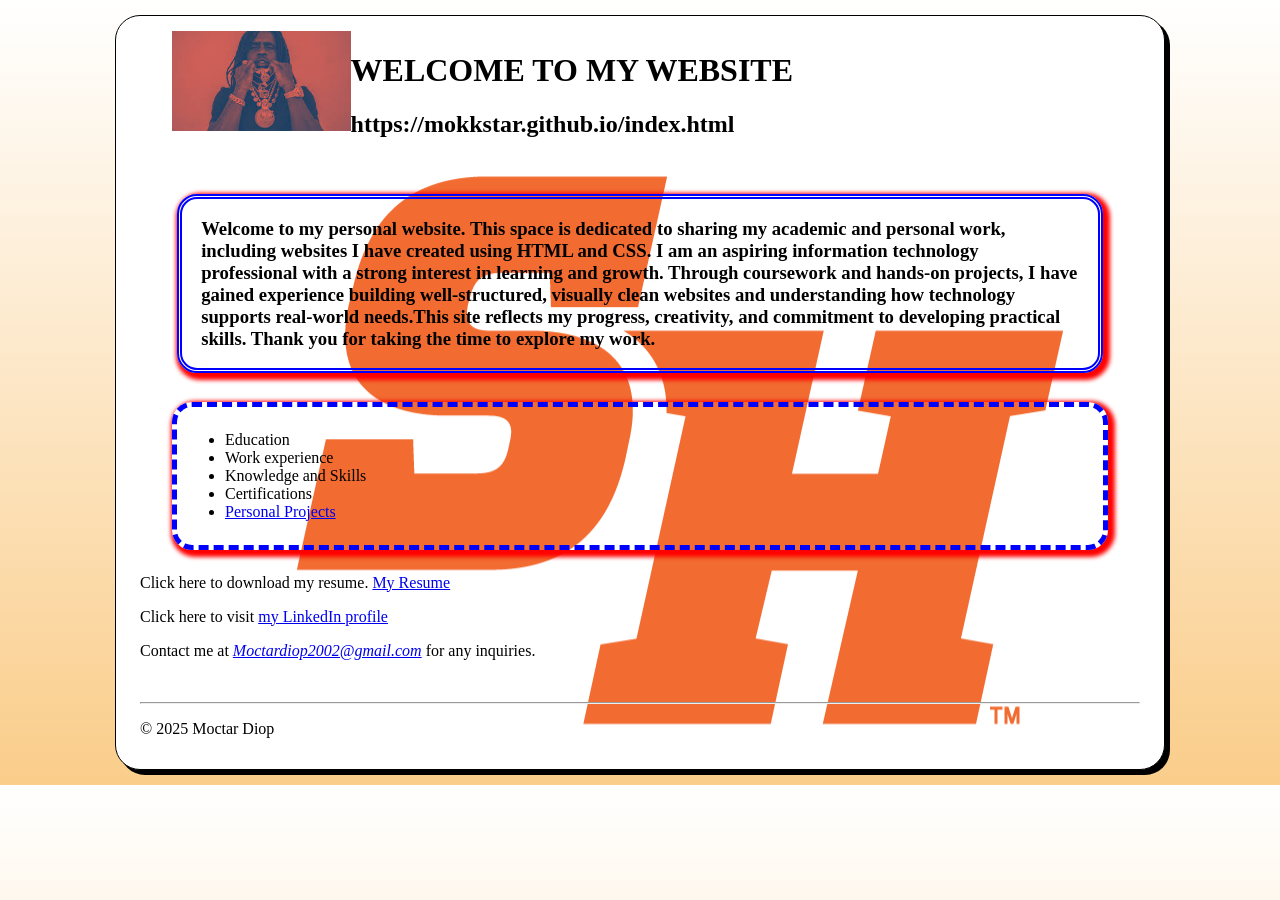
==== index.html @ 11042b09 "f" ====
<!DOCTYPE html>
<html lang="en">
<head>
    <meta charset="UTF-8">
    <meta name="viewport" content="width=device-width, initial-scale=1.0">
    <meta name="description" content="Mokkstar personal website at SHSU">
    <meta name="keywords" content="Moctar, Diop, MIS, SHSU">
    <title>Mokkstar personal website at SHSU</title>
    <link rel="stylesheet" href="styles/main.css">
</head>
<body>
    <header>
        <img src="images/ckeef.jfif" alt="My photo" height="100">
    </header>
    <main>
        <h1 class="shadow">WELCOME TO MY WEBSITE</h1>
        <h2 class="shadow">https://mokkstar.github.io/index.html</h2>     
        <h3>Welcome to my personal website. This space is dedicated to sharing my academic and personal work, including websites I have created using HTML and CSS. I am an aspiring information technology professional with a strong interest in learning and growth. Through coursework and hands-on projects, I have gained experience building well-structured, visually clean websites and understanding how technology supports real-world needs.This site reflects my progress, creativity, and commitment to developing practical skills. Thank you for taking the time to explore my work.</h3>
        <nav>
            <ul id="list">
                <li>Education</li>
                <li>Work experience</li>
                <li>Knowledge and Skills</li>
                <li>Certifications</li>
                <li><a href="portfolio.html">Personal Projects</a></li>
            </ul>
        </nav> 
        <div class="Contact">   
        <p>Click here to download my resume. <a href="files/classschedule.xlsx">My Resume</a></p>
        <p>Click here to visit <a href="https://www.linkedin.com/in/moctar-diop-profile" target="_blank">my LinkedIn profile</a></p>
        <p>Contact me at <a href="mailto:moctardiop2002@gmail.com"><em>Moctardiop2002@gmail.com</em></a> for any inquiries.</p>
        </div>
    </main>
    <br>
    <hr>
    <footer>
        <p class="copyright">&copy; 2025 Moctar Diop</p>
    </footer>       
</body>
</html>
---- styles/main.css ----
html {
    background-image: linear-gradient(to bottom, white 0%, #facd8a 100%);
}


body {
    width: 1000px;
    background-color: white;
    margin: 15px auto;  
    padding: 15px 1.5em; 
    border: 1px solid black;
    border-radius: 25px;
    box-shadow: 5px 5px 0 0 black;

    
    background-image: url('../images/SH_orange.png'); 
    background-repeat: repeat-y;
    background-position: right;
    background-attachment: fixed;
}


h3 {
    margin: 3em 2em 1.5em; 
    border: 5px double blue;
    border-radius: 20px;
    box-shadow: 3px 3px 4px 4px red;
    padding: 1em; 
}

nav {
    margin: 1.5em 2em 1.5em;
    border: 5px dashed blue;
    border-radius: 20px;
    box-shadow: 3px 3px 4px 4px red;
    padding: 0.5em; 
}


.contact {
    margin: 1.5em 2em 0em 2em; 
    border: 5px dotted blue;
    border-radius: 20px;
    box-shadow: 3px 3px 4px 4px red;
    padding: 1em; 
}

img {
    float: left;
    margin-left: 2em; 
}
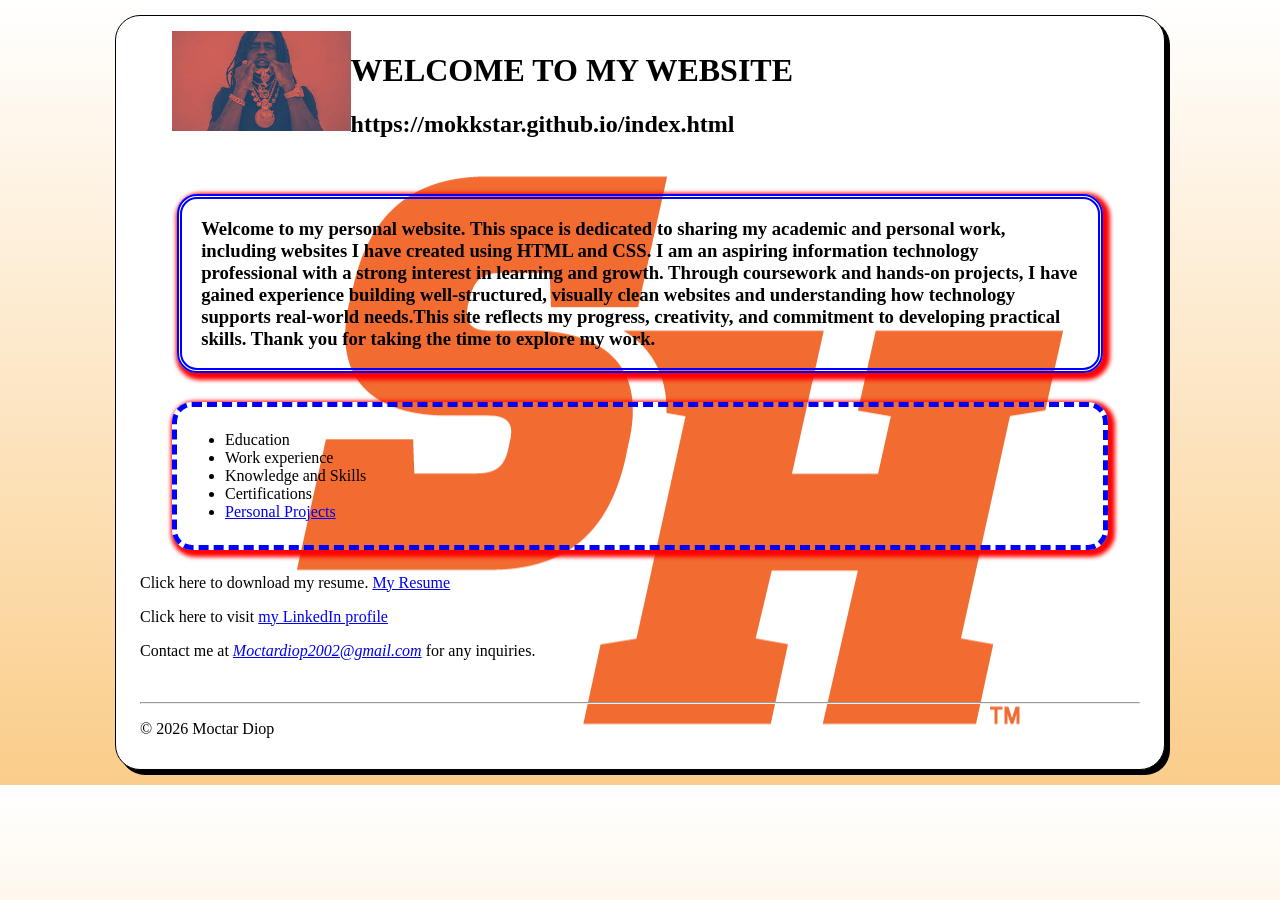
==== commit ddca2d9d: "h" ====
--- a/index.html
+++ b/index.html
@@ -34,7 +34,7 @@
     <br>
     <hr>
     <footer>
-        <p class="copyright">&copy; 2025 Moctar Diop</p>
+        <p class="copyright">&copy; 2026 Moctar Diop</p>
     </footer>       
 </body>
 </html>
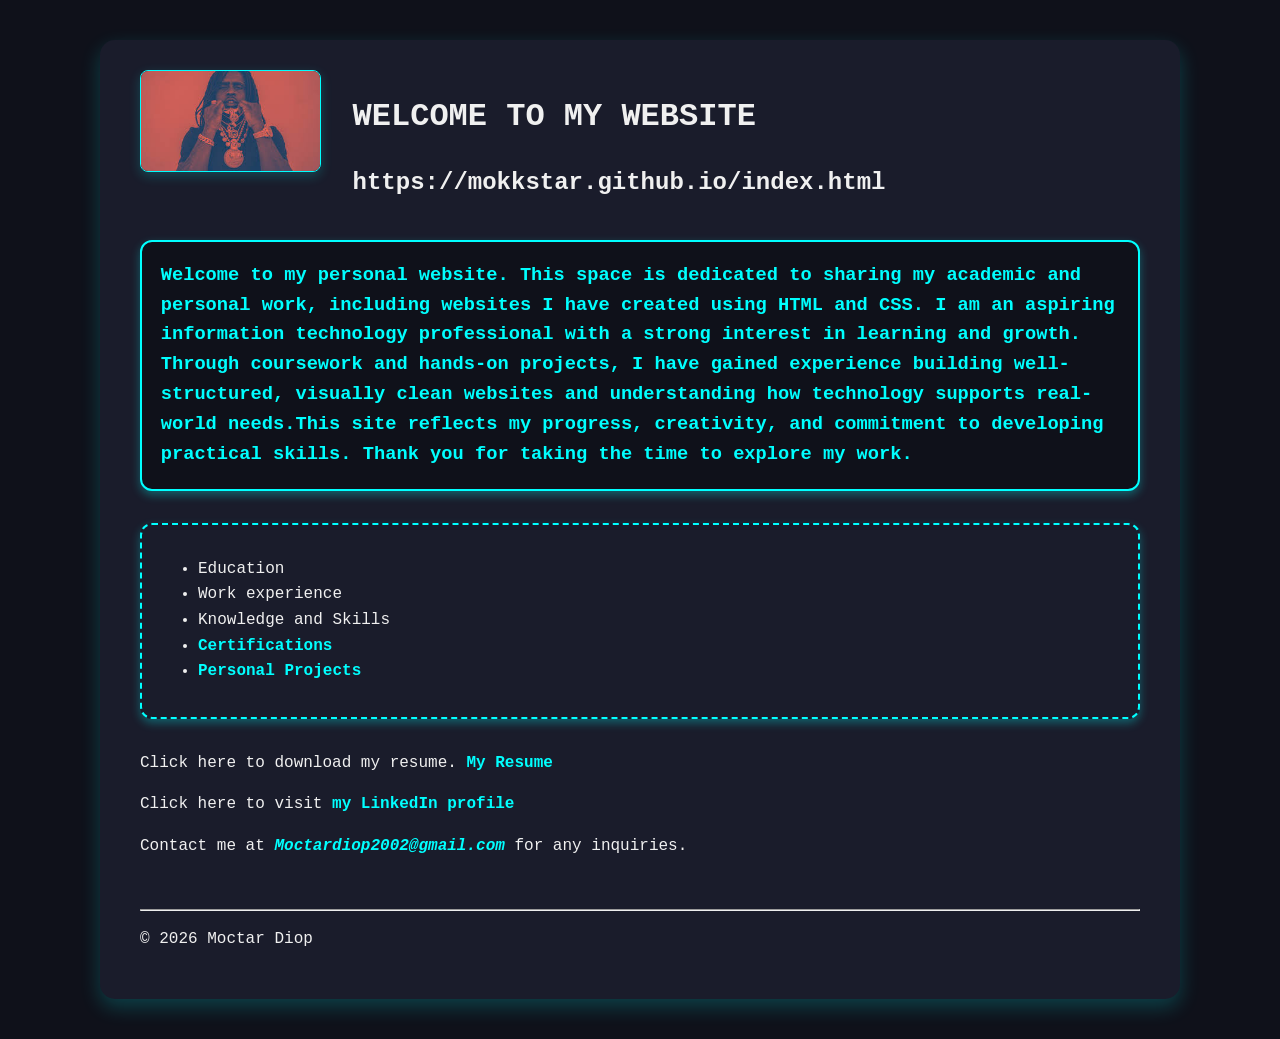
==== commit 418220ee: "j" ====
--- a/index.html
+++ b/index.html
@@ -21,12 +21,12 @@
                 <li>Education</li>
                 <li>Work experience</li>
                 <li>Knowledge and Skills</li>
-                <li>Certifications</li>
+               <li><a href="certs.html" target="_blank">Certifications</a></li>
                 <li><a href="portfolio.html">Personal Projects</a></li>
             </ul>
         </nav> 
         <div class="Contact">   
-        <p>Click here to download my resume. <a href="files/classschedule.xlsx">My Resume</a></p>
+        <p>Click here to download my resume. <a href="files/Moctar_Entry_l.Resume.pdf">My Resume</a></p>
         <p>Click here to visit <a href="https://www.linkedin.com/in/moctar-diop-profile" target="_blank">my LinkedIn profile</a></p>
         <p>Contact me at <a href="mailto:moctardiop2002@gmail.com"><em>Moctardiop2002@gmail.com</em></a> for any inquiries.</p>
         </div>
--- a/styles/main.css
+++ b/styles/main.css
@@ -1,52 +1,102 @@
-
-html {
-    background-image: linear-gradient(to bottom, white 0%, #facd8a 100%);
+/* --- Global Styling --- */
+html, body {
+    margin: 0;
+    padding: 0;
+    font-family: 'Courier New', Courier, monospace;
+    background-color: #0f111a;
+    color: #f0f0f0;
+    line-height: 1.6;
 }
 
-
 body {
-    width: 1000px;
-    background-color: white;
-    margin: 15px auto;  
-    padding: 15px 1.5em; 
-    border: 1px solid black;
-    border-radius: 25px;
-    box-shadow: 5px 5px 0 0 black;
-
-    
-    background-image: url('../images/SH_orange.png'); 
-    background-repeat: repeat-y;
-    background-position: right;
-    background-attachment: fixed;
+    max-width: 1000px;
+    margin: 40px auto;
+    padding: 30px 40px;
+    background-color: #1a1c2b;
+    border-radius: 15px;
+    box-shadow: 0 8px 20px rgba(0, 255, 255, 0.2);
 }
 
-
+/* --- Headers --- */
 h3 {
-    margin: 3em 2em 1.5em; 
-    border: 5px double blue;
-    border-radius: 20px;
-    box-shadow: 3px 3px 4px 4px red;
-    padding: 1em; 
+    margin: 2em 0 1em 0;
+    border: 2px solid #00ffff;
+    border-radius: 12px;
+    padding: 1em;
+    box-shadow: 0 4px 10px rgba(0, 255, 255, 0.3);
+    background-color: #0f111a;
+    color: #00ffff;
 }
 
+/* --- Navigation --- */
 nav {
-    margin: 1.5em 2em 1.5em;
-    border: 5px dashed blue;
-    border-radius: 20px;
-    box-shadow: 3px 3px 4px 4px red;
-    padding: 0.5em; 
+    margin: 2em 0;
+    padding: 1em;
+    border: 2px dashed #00ffff;
+    border-radius: 12px;
+    box-shadow: 0 4px 10px rgba(0, 255, 255, 0.3);
+    background-color: #1a1c2b;
 }
 
-
-.contact {
-    margin: 1.5em 2em 0em 2em; 
-    border: 5px dotted blue;
-    border-radius: 20px;
-    box-shadow: 3px 3px 4px 4px red;
-    padding: 1em; 
+nav a {
+    text-decoration: none;
+    color: #00ffff;
+    font-weight: bold;
+    margin-right: 15px;
+    transition: color 0.2s, text-shadow 0.2s;
 }
 
+nav a:hover {
+    color: #00cccc;
+    text-shadow: 0 0 8px #00ffff;
+}
+
+/* --- Contact Section --- */
+.contact {
+    margin: 2em 0 0 0;
+    padding: 1em;
+    border: 2px dotted #00ffff;
+    border-radius: 12px;
+    box-shadow: 0 4px 10px rgba(0, 255, 255, 0.3);
+    background-color: #1a1c2b;
+}
+
+/* --- Images --- */
 img {
     float: left;
-    margin-left: 2em; 
+    margin-right: 2em;
+    margin-bottom: 1em;
+    border-radius: 8px;
+    border: 1px solid #00ffff;
+    box-shadow: 0 4px 12px rgba(0, 255, 255, 0.2);
 }
+
+/* --- Links --- */
+a {
+    color: #00ffff;
+    text-decoration: none;
+    font-weight: bold;
+}
+
+a:hover {
+    color: #00cccc;
+    text-shadow: 0 0 6px #00ffff;
+}
+
+/* --- Responsive --- */
+@media (max-width: 600px) {
+    body {
+        padding: 20px;
+    }
+
+    nav, .contact {
+        padding: 0.8em;
+    }
+
+    img {
+        float: none;
+        display: block;
+        margin: 0 auto 1em auto;
+    }
+}
+
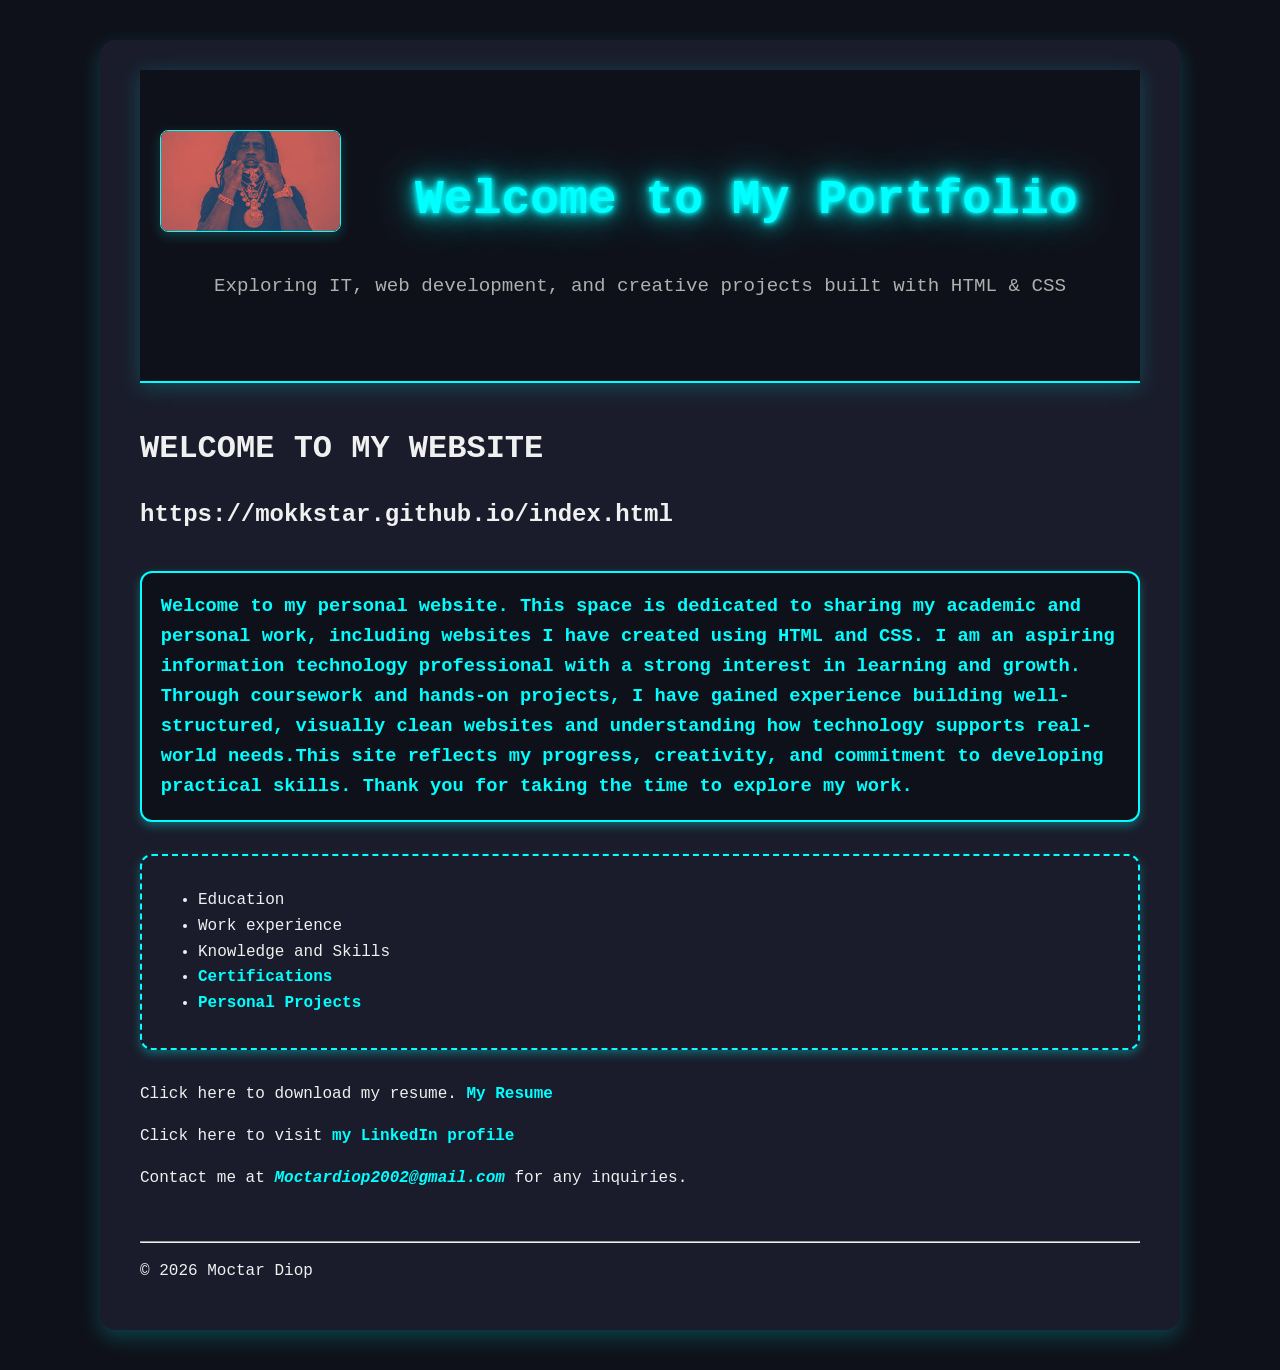
==== commit 9c7b19a1: "j" ====
--- a/index.html
+++ b/index.html
@@ -9,9 +9,12 @@
     <link rel="stylesheet" href="styles/main.css">
 </head>
 <body>
-    <header>
-        <img src="images/ckeef.jfif" alt="My photo" height="100">
-    </header>
+  <header class="tech-header">
+    <img src="images/ckeef.jfif" alt="My photo" height="100">
+    <h1>Welcome to My Portfolio</h1>
+    <p>Exploring IT, web development, and creative projects built with HTML & CSS</p>
+</header>
+
     <main>
         <h1 class="shadow">WELCOME TO MY WEBSITE</h1>
         <h2 class="shadow">https://mokkstar.github.io/index.html</h2>     
--- a/styles/main.css
+++ b/styles/main.css
@@ -1,3 +1,45 @@
+/* --- Tech Style Header --- */
+.tech-header {
+    text-align: center;
+    padding: 60px 20px;
+    background-color: #0f111a;
+    border-bottom: 2px solid #00ffff;
+    box-shadow: 0 4px 20px rgba(0, 255, 255, 0.2);
+    margin-bottom: 40px;
+}
+
+.tech-header h1 {
+    font-family: 'Courier New', Courier, monospace;
+    font-size: 3rem;
+    color: #00ffff;
+    text-shadow: 
+        0 0 5px #00ffff,
+        0 0 10px #00ffff,
+        0 0 20px #00ffff,
+        0 0 40px #00cccc;
+    animation: flicker 2s infinite;
+}
+
+.tech-header p {
+    font-family: 'Courier New', Courier, monospace;
+    color: #b0b0b0;
+    font-size: 1.2rem;
+    margin-top: 15px;
+}
+
+/* --- Neon Flicker Animation --- */
+@keyframes flicker {
+    0%, 19%, 21%, 23%, 25%, 54%, 56%, 100% {
+        text-shadow: 
+            0 0 5px #00ffff,
+            0 0 10px #00ffff,
+            0 0 20px #00ffff,
+            0 0 40px #00cccc;
+    }
+    20%, 22%, 24%, 55% {
+        text-shadow: none;
+    }
+}
 /* --- Global Styling --- */
 html, body {
     margin: 0;
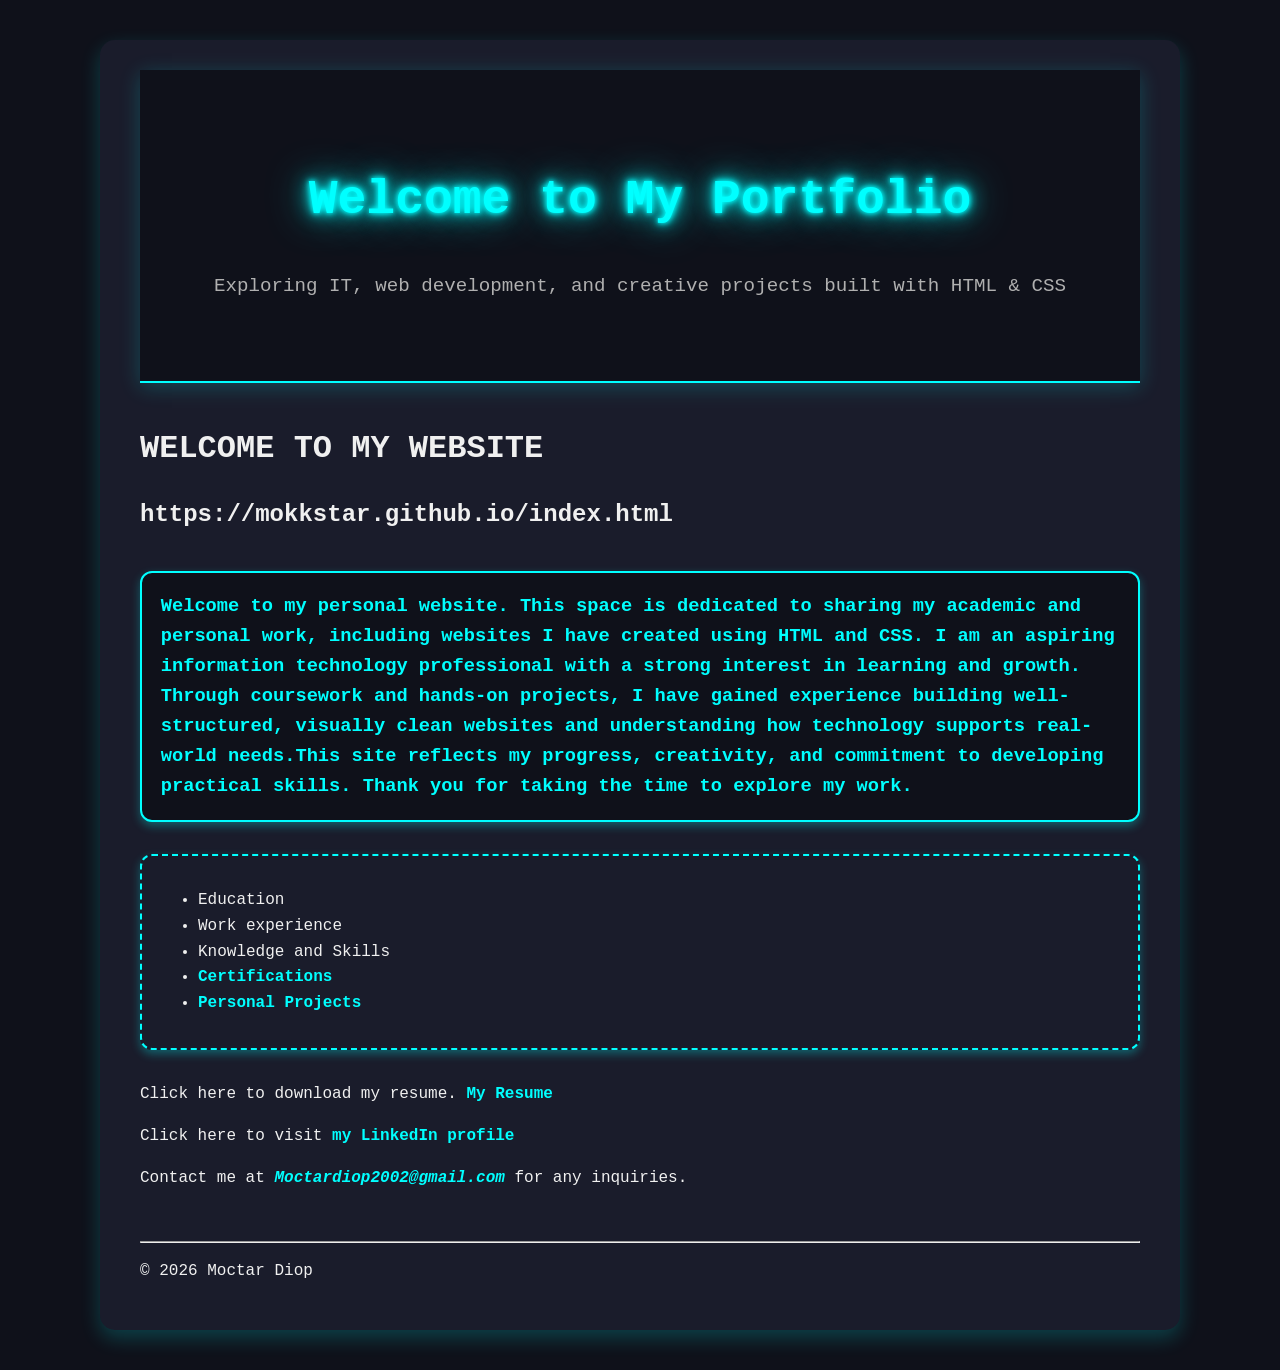
==== commit 46b381fd: "j" ====
--- a/index.html
+++ b/index.html
@@ -10,7 +10,6 @@
 </head>
 <body>
   <header class="tech-header">
-    <img src="images/ckeef.jfif" alt="My photo" height="100">
     <h1>Welcome to My Portfolio</h1>
     <p>Exploring IT, web development, and creative projects built with HTML & CSS</p>
 </header>
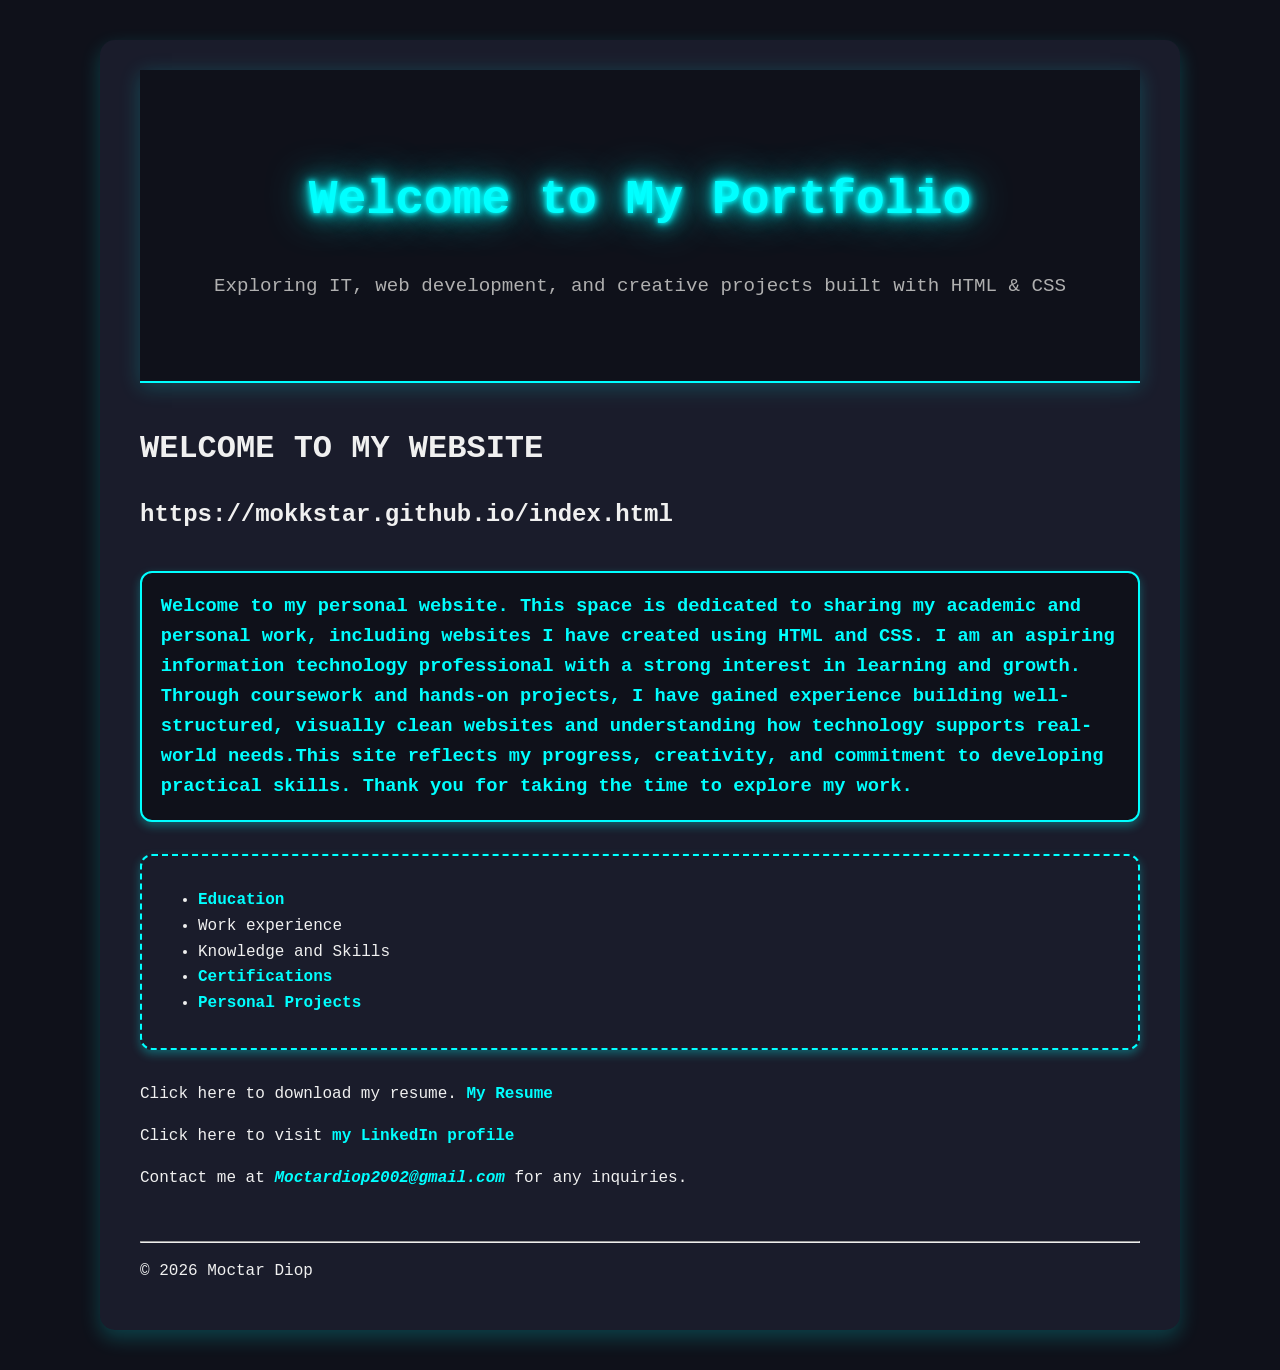
==== commit 89a5427c: "f" ====
--- a/index.html
+++ b/index.html
@@ -20,7 +20,7 @@
         <h3>Welcome to my personal website. This space is dedicated to sharing my academic and personal work, including websites I have created using HTML and CSS. I am an aspiring information technology professional with a strong interest in learning and growth. Through coursework and hands-on projects, I have gained experience building well-structured, visually clean websites and understanding how technology supports real-world needs.This site reflects my progress, creativity, and commitment to developing practical skills. Thank you for taking the time to explore my work.</h3>
         <nav>
             <ul id="list">
-                <li>Education</li>
+                <li><a href="education.html" target="_blank">Education</a></li>
                 <li>Work experience</li>
                 <li>Knowledge and Skills</li>
                <li><a href="certs.html" target="_blank">Certifications</a></li>
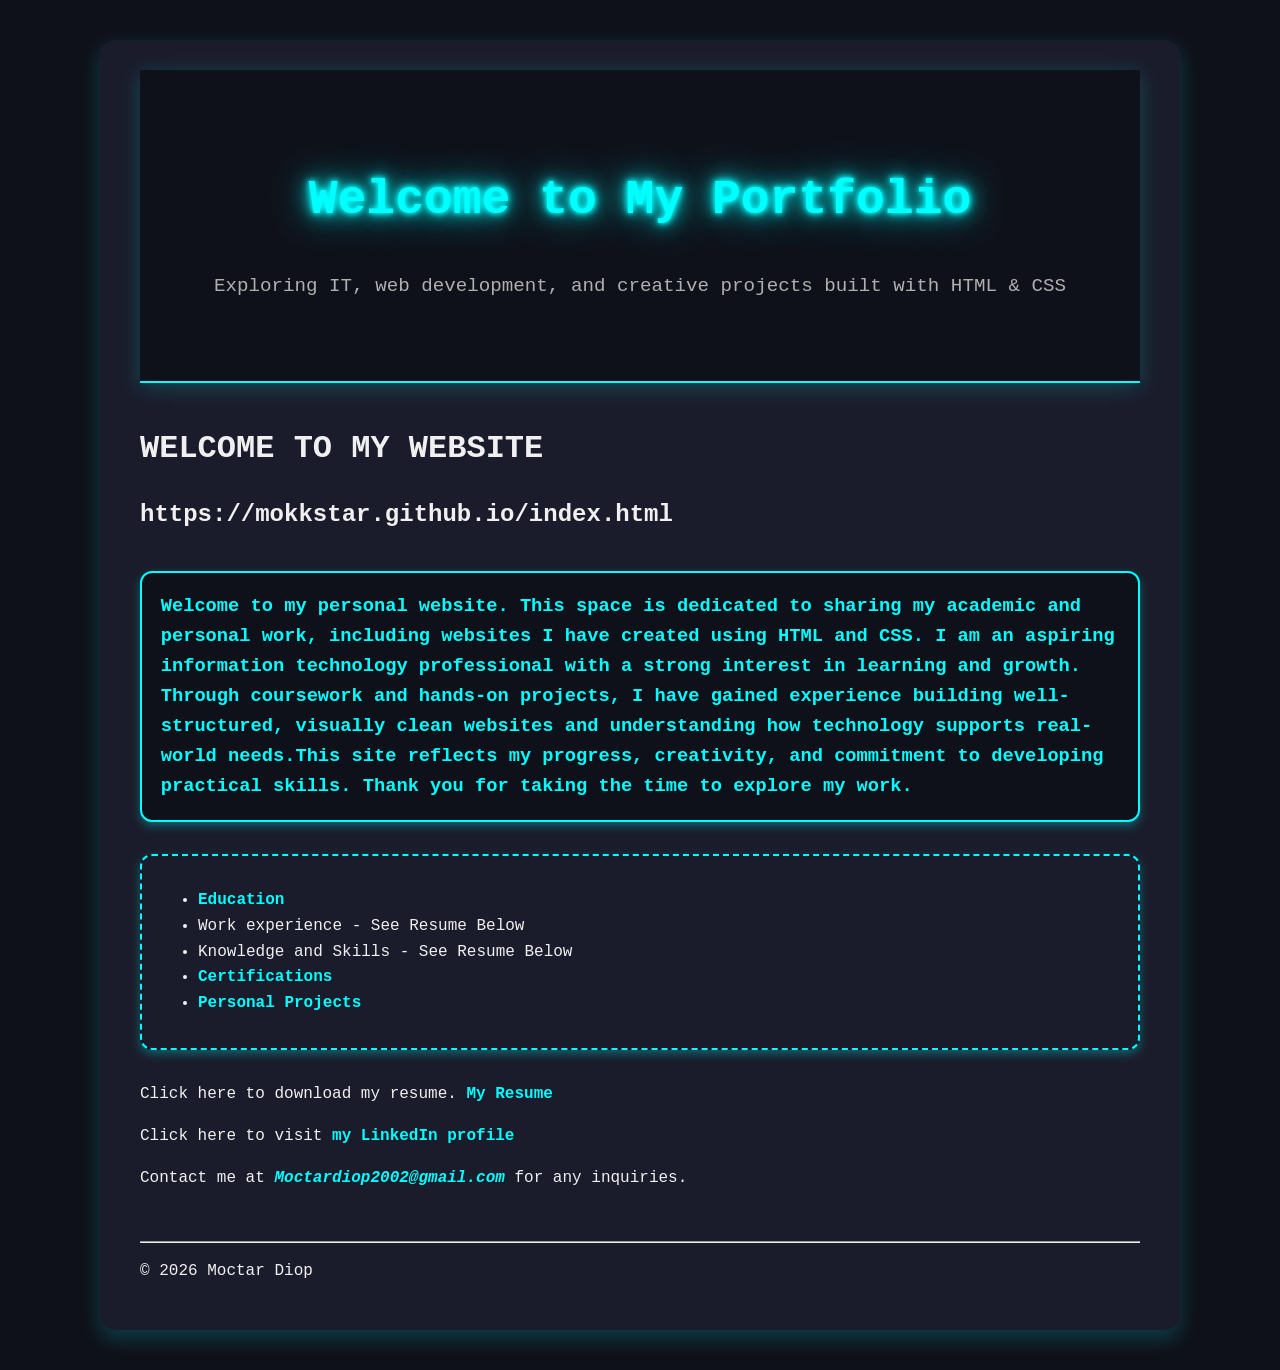
==== commit d87d5ad1: "h" ====
--- a/index.html
+++ b/index.html
@@ -21,8 +21,8 @@
         <nav>
             <ul id="list">
                 <li><a href="education.html" target="_blank">Education</a></li>
-                <li>Work experience</li>
-                <li>Knowledge and Skills</li>
+                <li>Work experience - See Resume Below</li>
+                <li>Knowledge and Skills - See Resume Below</li>
                <li><a href="certs.html" target="_blank">Certifications</a></li>
                 <li><a href="portfolio.html">Personal Projects</a></li>
             </ul>
